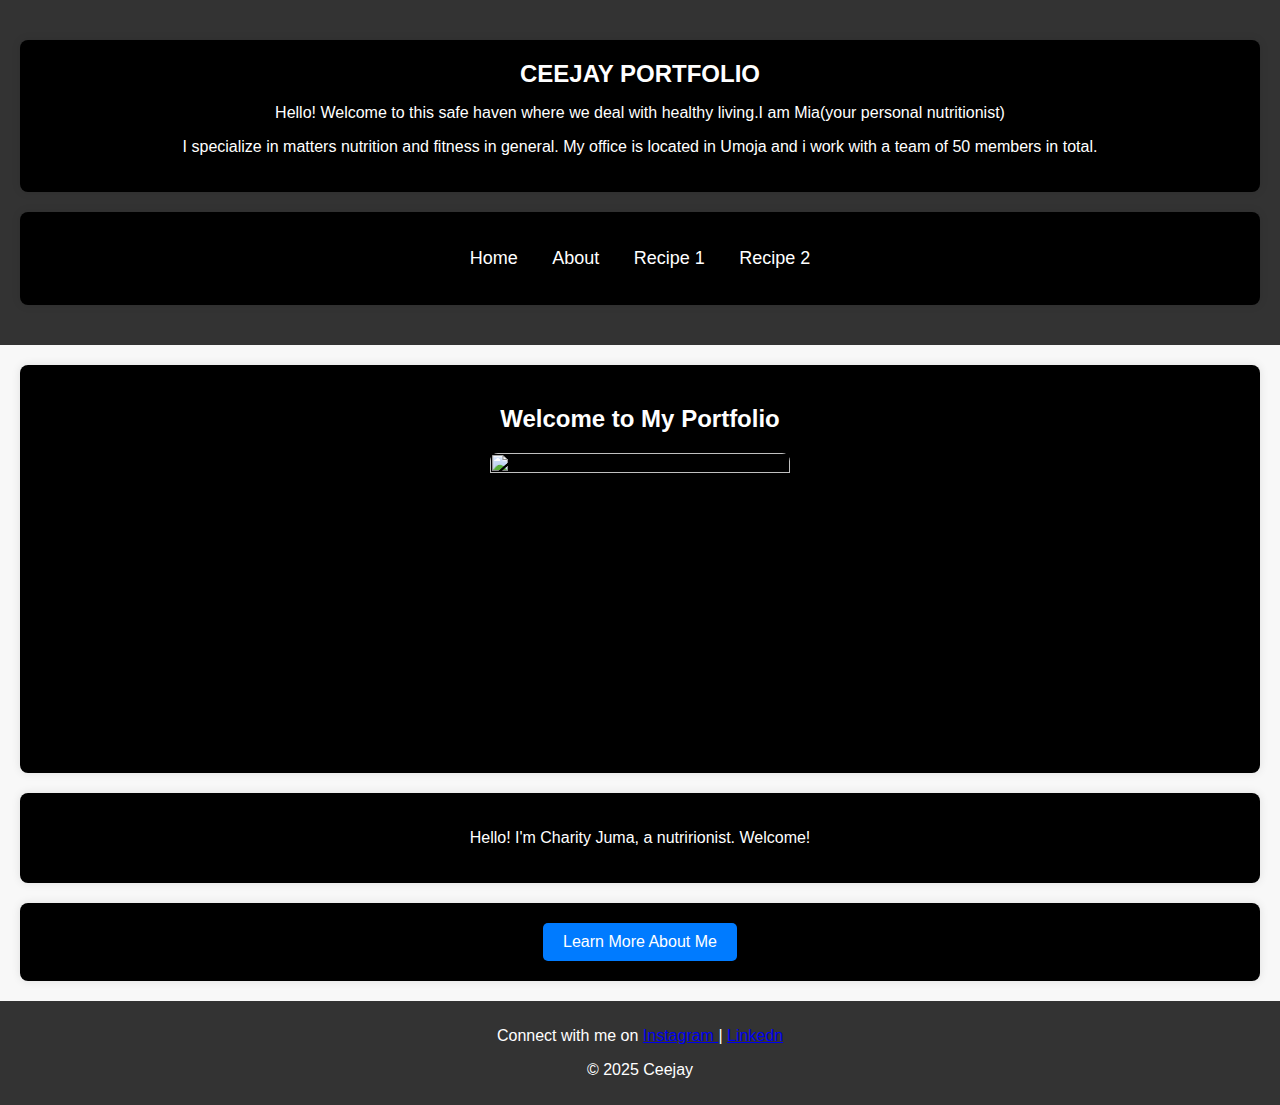
==== index.html @ 8fa716af "added my files to my website" ====
<!DOCTYPE html>
<html lang="en">
<head>
  <meta charset="UTF-8">
  <meta name="viewport" content="width=device-width, initial-scale=1.0">
  <title>WEBSITE</title>
  <link rel="stylesheet" href="styles.css" />
</head>
<body>
  <header>
    <section>
    <h1>CEEJAY PORTFOLIO</h1>
    <p>Hello! Welcome to this safe haven where we deal with healthy living.I am Mia(your personal nutritionist)</p>
  
    <p>
    I specialize in matters nutrition and fitness in general. My office is located in Umoja and i work with a team of 50 members in total.
    </p>
    </section>
    <section>
    <nav>
      <ul>
        <li><a href="index.html">Home</a></li>
        <li><a href="about.html">About</a></li>
        <li><a href="recipe 1.html">Recipe 1</a></li>
        <li><a href="recipe 2.html">Recipe 2</a></li>
      </ul>
    </nav>
    </section>
  </header>
  <section>
    <h2>Welcome to My Portfolio</h2>
    <IMG SRC="Images/about.jpg" height="300"width="300"></img>
  </section>
  <section>
    <p>Hello! I'm Charity Juma, a nutririonist. Welcome!</p>
  </section>
  <section>
    <button onclick="window.location.href='about.html'">Learn More About Me</button>
  </section>
  <footer>
    <p>Connect with me on <a href="https://www.instagram.com/_ginger_ly_">Instagram </a> | <a href="index.html">Linkedn</a> 
    <p>&copy; 2025 Ceejay</p>
  </footer>
</body>
</html>
---- styles.css ----
/* General Styles */
body {
    font-family: Arial, sans-serif;
    margin: 0;
    padding: 0;
    text-align: center;
    background-color: #f8f8f8;
    color: white;
}

/* Header */
header {
    background-color: #333;
    color: white;
    padding: 20px 0;
}

header h1 {
    margin: 0;
    font-size: 24px;
}

nav ul {
    list-style: none;
    padding: 0;
}

nav ul li {
    display: inline;
    margin: 0 15px;
}

nav ul li a {
    text-decoration: none;
    color: white;
    font-size: 18px;
}

/* Sections */
section {
    margin: 20px;
    padding: 20px;
    background: black;
    border-radius: 8px;
    box-shadow: 0 0 10px rgba(0, 0, 0, 0.1);
}

/* Images */
img {
    max-width: 100%;
    height: auto;
    border-radius: 8px;
}

/* Button */
button {
    background-color: #007BFF;
    color: white;
    border: none;
    padding: 10px 20px;
    font-size: 16px;
    cursor: pointer;
    border-radius: 5px;
}

button:hover {
    background-color: #0056b3;
}

/* Footer */
footer {
    background-color: #333;
    color: white;
    padding: 10px 0;
    position: relative;
    bottom: 0;
    width: 100%;
}
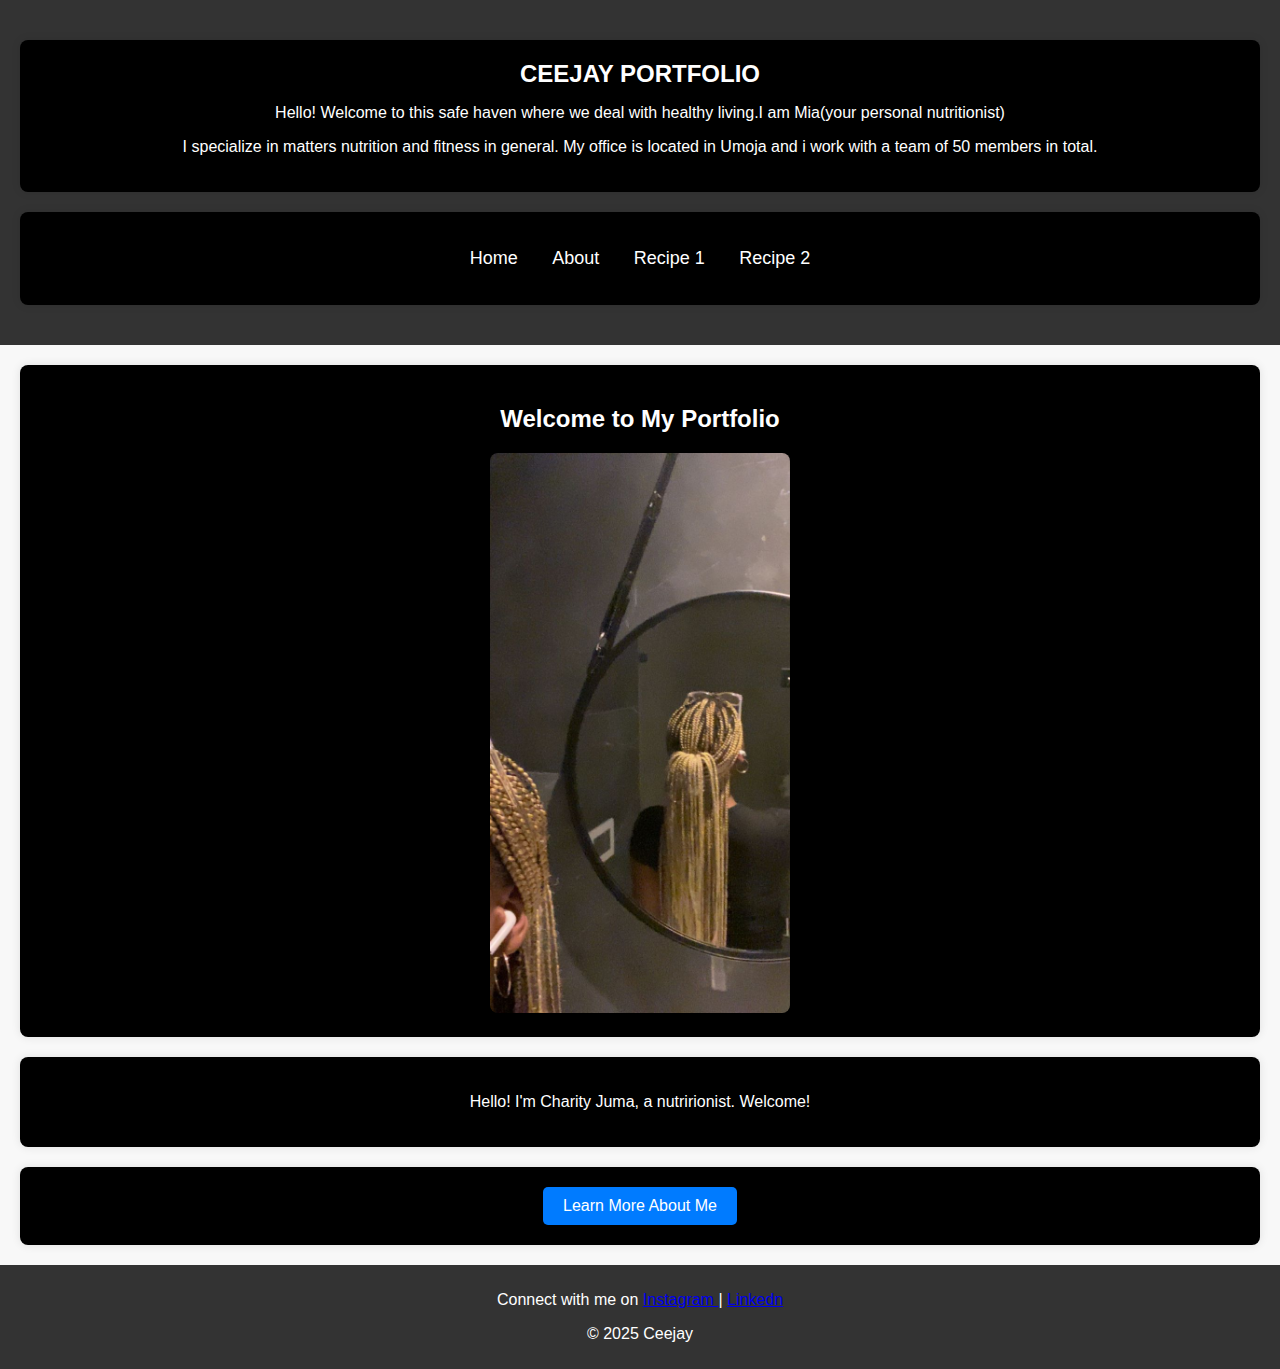
==== commit eef51958: "Update index.html" ====
--- a/index.html
+++ b/index.html
@@ -20,16 +20,16 @@
     <nav>
       <ul>
         <li><a href="index.html">Home</a></li>
-        <li><a href="about.html">About</a></li>
-        <li><a href="recipe 1.html">Recipe 1</a></li>
-        <li><a href="recipe 2.html">Recipe 2</a></li>
+        <li><a href="About.html">About</a></li>
+        <li><a href="Recipe 1.html">Recipe 1</a></li>
+        <li><a href="Recipe 2.html">Recipe 2</a></li>
       </ul>
     </nav>
     </section>
   </header>
   <section>
     <h2>Welcome to My Portfolio</h2>
-    <IMG SRC="Images/about.jpg" height="300"width="300"></img>
+    <IMG SRC="images/About.jpg" height="300"width="300"></img>
   </section>
   <section>
     <p>Hello! I'm Charity Juma, a nutririonist. Welcome!</p>
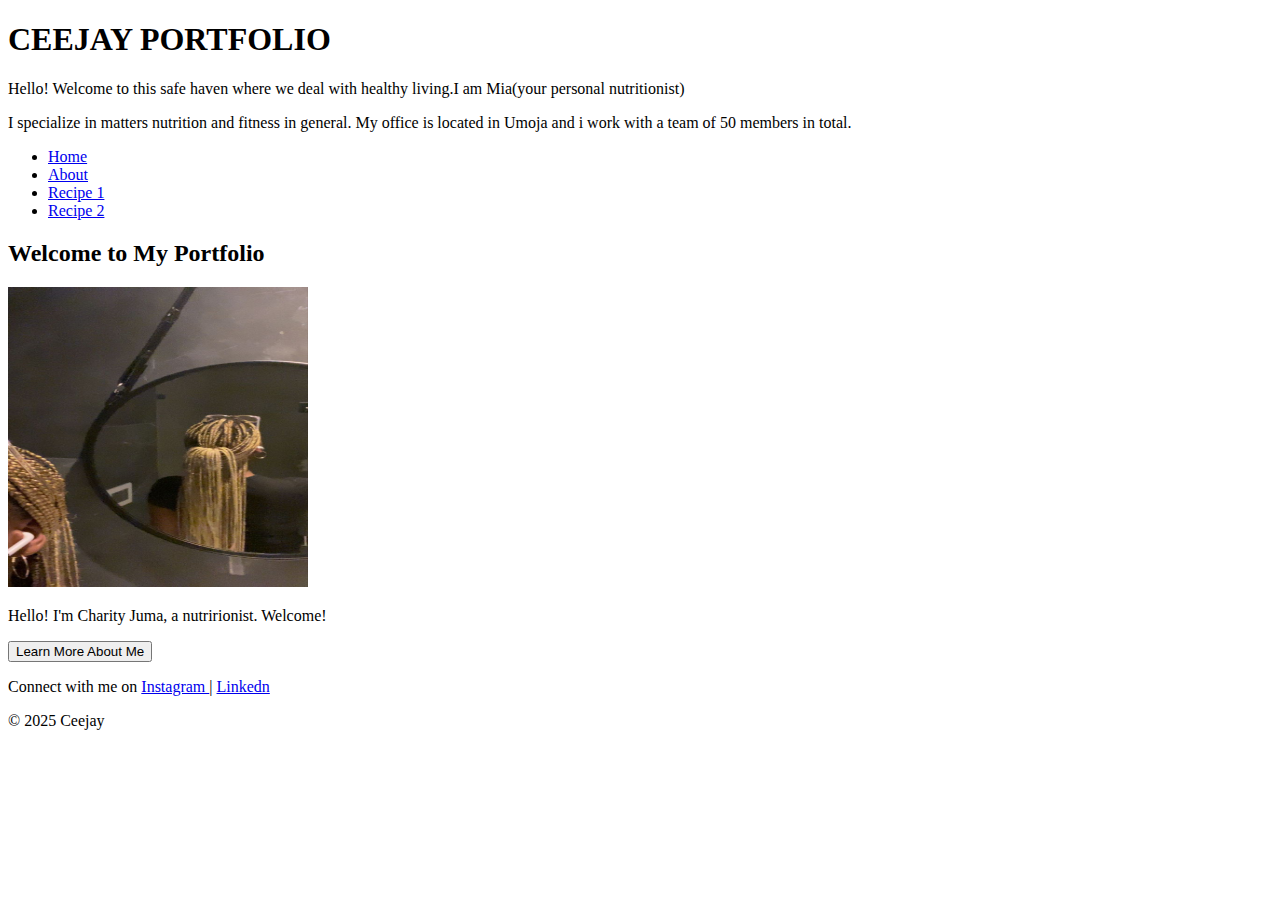
==== commit 321f9a93: "Update index.html" ====
--- a/index.html
+++ b/index.html
@@ -4,7 +4,7 @@
   <meta charset="UTF-8">
   <meta name="viewport" content="width=device-width, initial-scale=1.0">
   <title>WEBSITE</title>
-  <link rel="stylesheet" href="styles.css" />
+  <link rel="stylesheet" href="style.css" />
 </head>
 <body>
   <header>
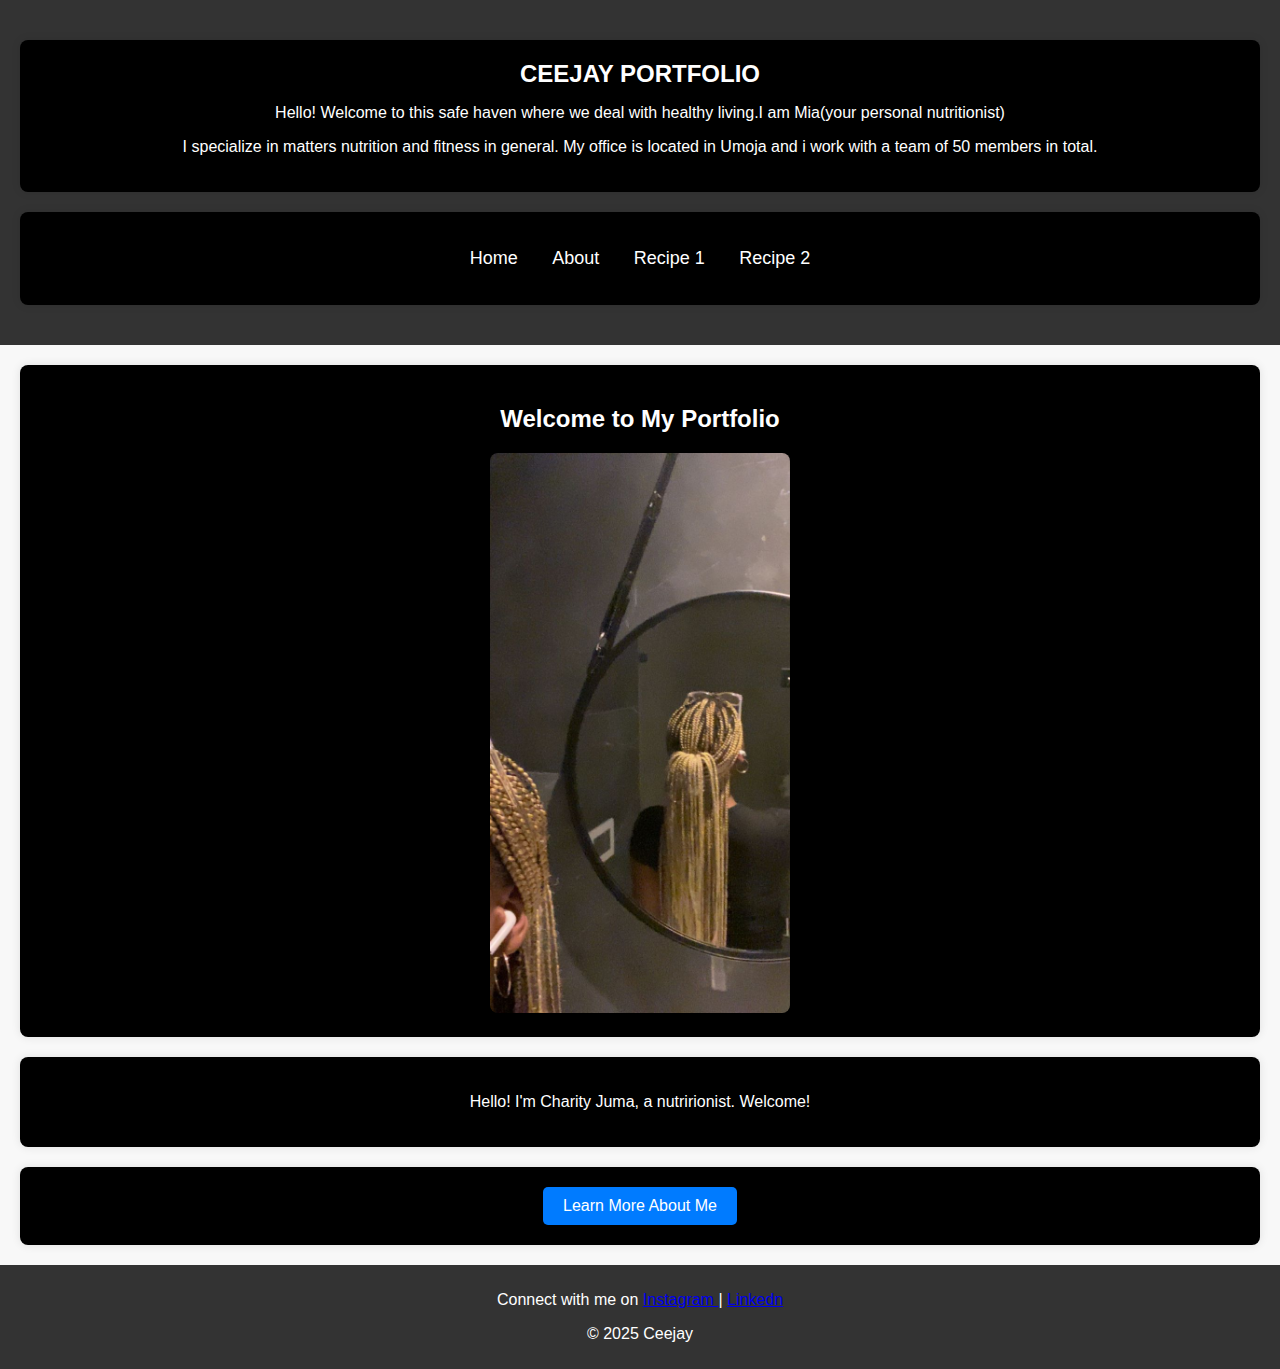
==== commit e23bbf88: "Update index.html" ====
--- a/index.html
+++ b/index.html
@@ -4,7 +4,7 @@
   <meta charset="UTF-8">
   <meta name="viewport" content="width=device-width, initial-scale=1.0">
   <title>WEBSITE</title>
-  <link rel="stylesheet" href="style.css" />
+  <link rel="stylesheet" href="styles.css" />
 </head>
 <body>
   <header>
--- a/styles.css
+++ b/styles.css
@@ -0,0 +1,78 @@
+/* General Styles */
+body {
+    font-family: Arial, sans-serif;
+    margin: 0;
+    padding: 0;
+    text-align: center;
+    background-color: #f8f8f8;
+    color: white;
+}
+
+/* Header */
+header {
+    background-color: #333;
+    color: white;
+    padding: 20px 0;
+}
+
+header h1 {
+    margin: 0;
+    font-size: 24px;
+}
+
+nav ul {
+    list-style: none;
+    padding: 0;
+}
+
+nav ul li {
+    display: inline;
+    margin: 0 15px;
+}
+
+nav ul li a {
+    text-decoration: none;
+    color: white;
+    font-size: 18px;
+}
+
+/* Sections */
+section {
+    margin: 20px;
+    padding: 20px;
+    background: black;
+    border-radius: 8px;
+    box-shadow: 0 0 10px rgba(0, 0, 0, 0.1);
+}
+
+/* Images */
+img {
+    max-width: 100%;
+    height: auto;
+    border-radius: 8px;
+}
+
+/* Button */
+button {
+    background-color: #007BFF;
+    color: white;
+    border: none;
+    padding: 10px 20px;
+    font-size: 16px;
+    cursor: pointer;
+    border-radius: 5px;
+}
+
+button:hover {
+    background-color: #0056b3;
+}
+
+/* Footer */
+footer {
+    background-color: #333;
+    color: white;
+    padding: 10px 0;
+    position: relative;
+    bottom: 0;
+    width: 100%;
+}
